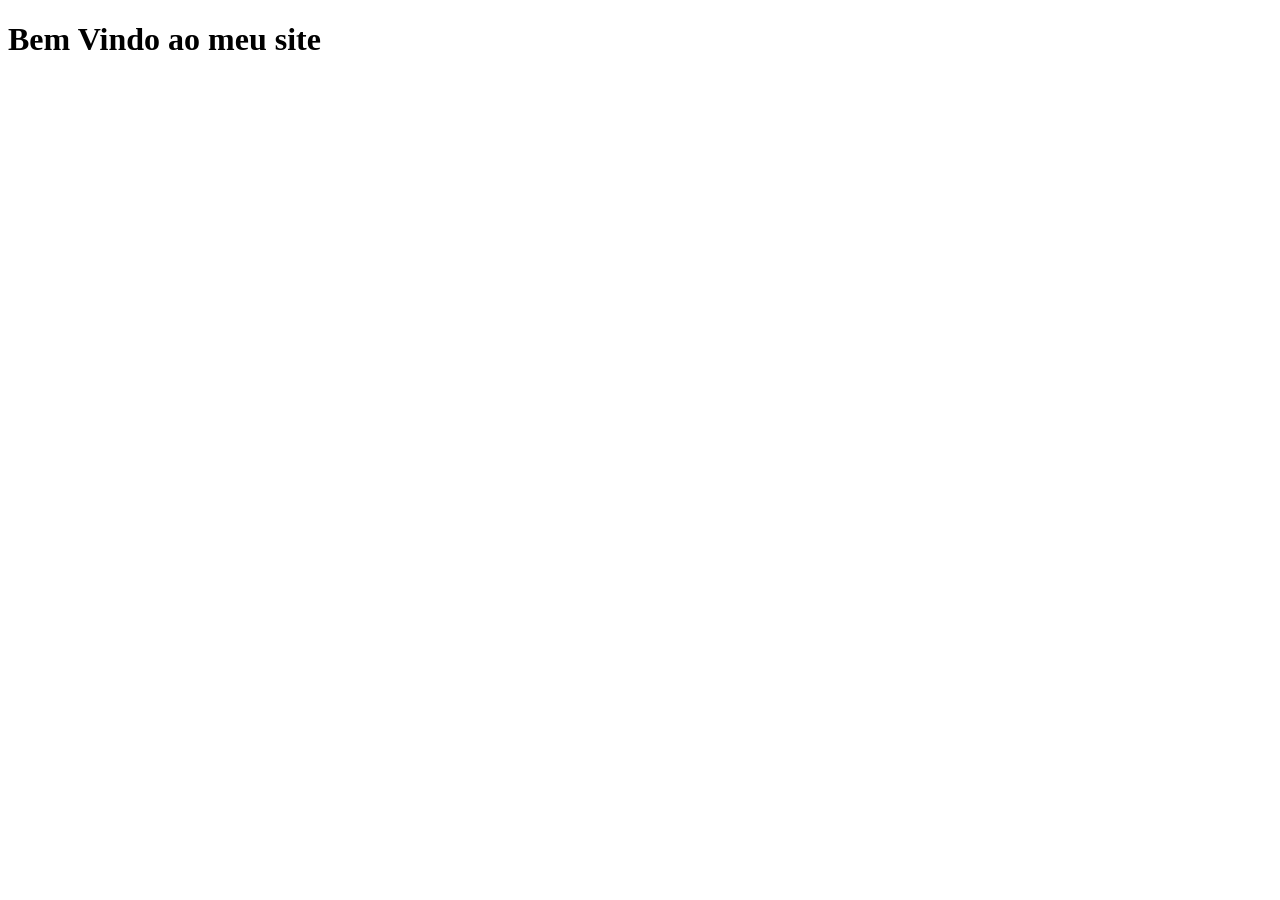
==== css/index.html @ fdf4dfd8 "formatando o texto" ====
<!DOCTYPE html>
<html lang="pt-br">
<head>
    <meta charset="UTF-8">
    <meta name="viewport" content="width=device-width, initial-scale=1.0">
    <title>MEU PRIMEIRO SITE</title>
    <link rel="stylesheet" href="css/style.css">

</head>
<body>
    <h1>Bem Vindo ao meu site</h1>
    
</body>
</html>
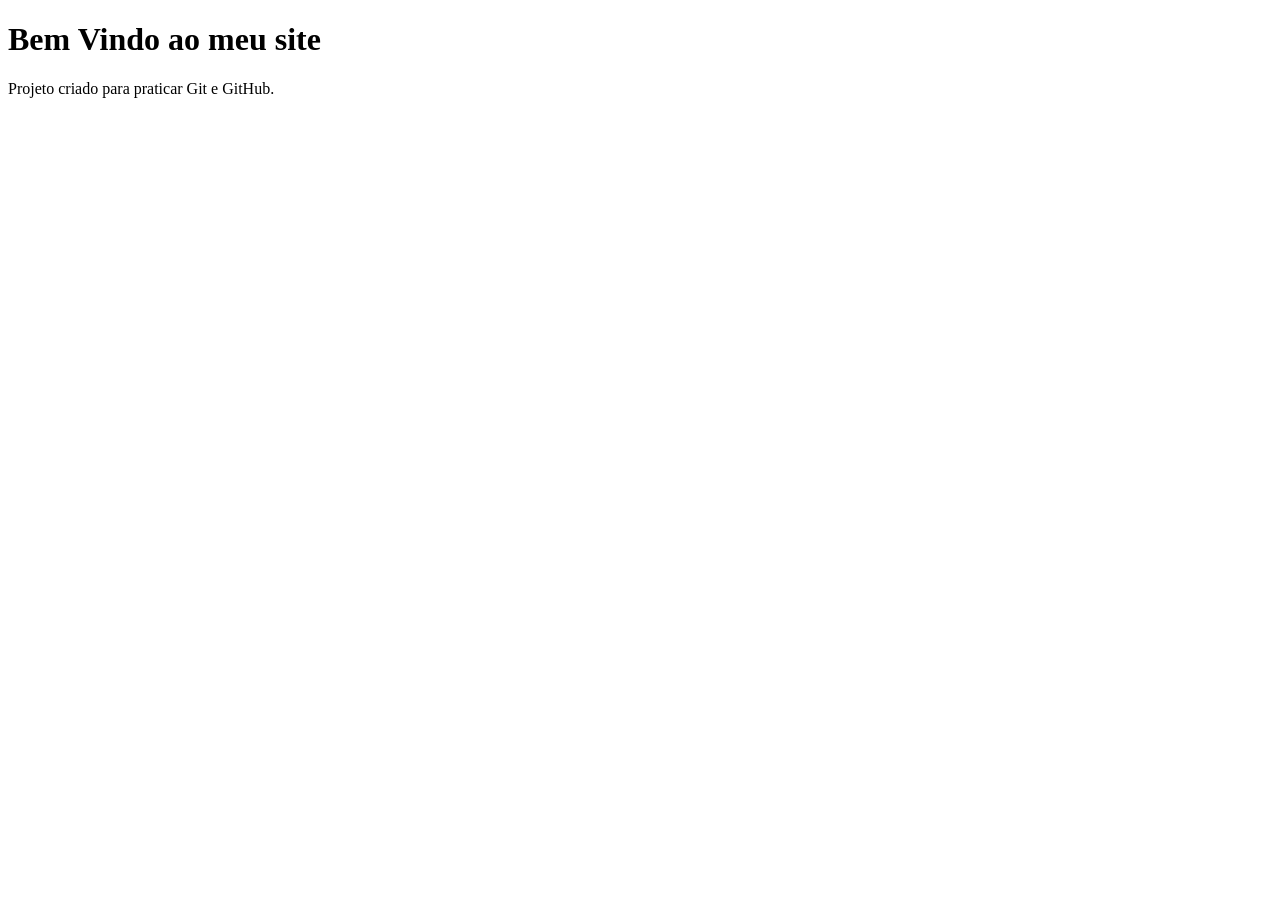
==== commit caa814ab: "formatando texto" ====
--- a/css/index.html
+++ b/css/index.html
@@ -9,6 +9,7 @@
 </head>
 <body>
     <h1>Bem Vindo ao meu site</h1>
+    <p>Projeto criado para praticar Git e GitHub.</p>
     
 </body>
 </html>
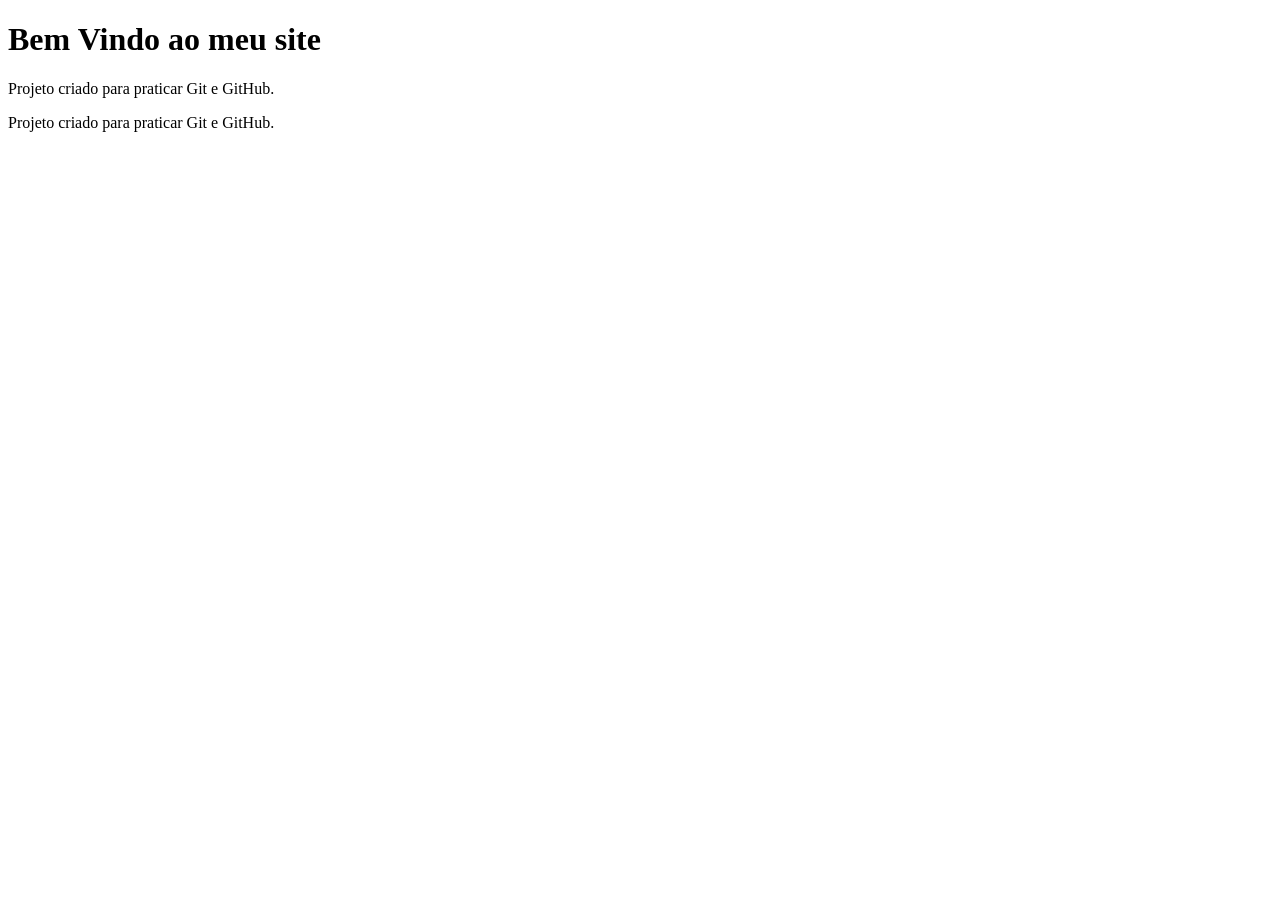
==== commit 86de827f: "alterado html" ====
--- a/css/index.html
+++ b/css/index.html
@@ -1,7 +1,6 @@
 <!DOCTYPE html>
 <html lang="pt-br">
 <head>
-    <meta charset="UTF-8">
     <meta name="viewport" content="width=device-width, initial-scale=1.0">
     <title>MEU PRIMEIRO SITE</title>
     <link rel="stylesheet" href="css/style.css">
@@ -10,6 +9,6 @@
 <body>
     <h1>Bem Vindo ao meu site</h1>
     <p>Projeto criado para praticar Git e GitHub.</p>
-    
+    <p>Projeto criado para praticar Git e GitHub.</p>
 </body>
 </html>
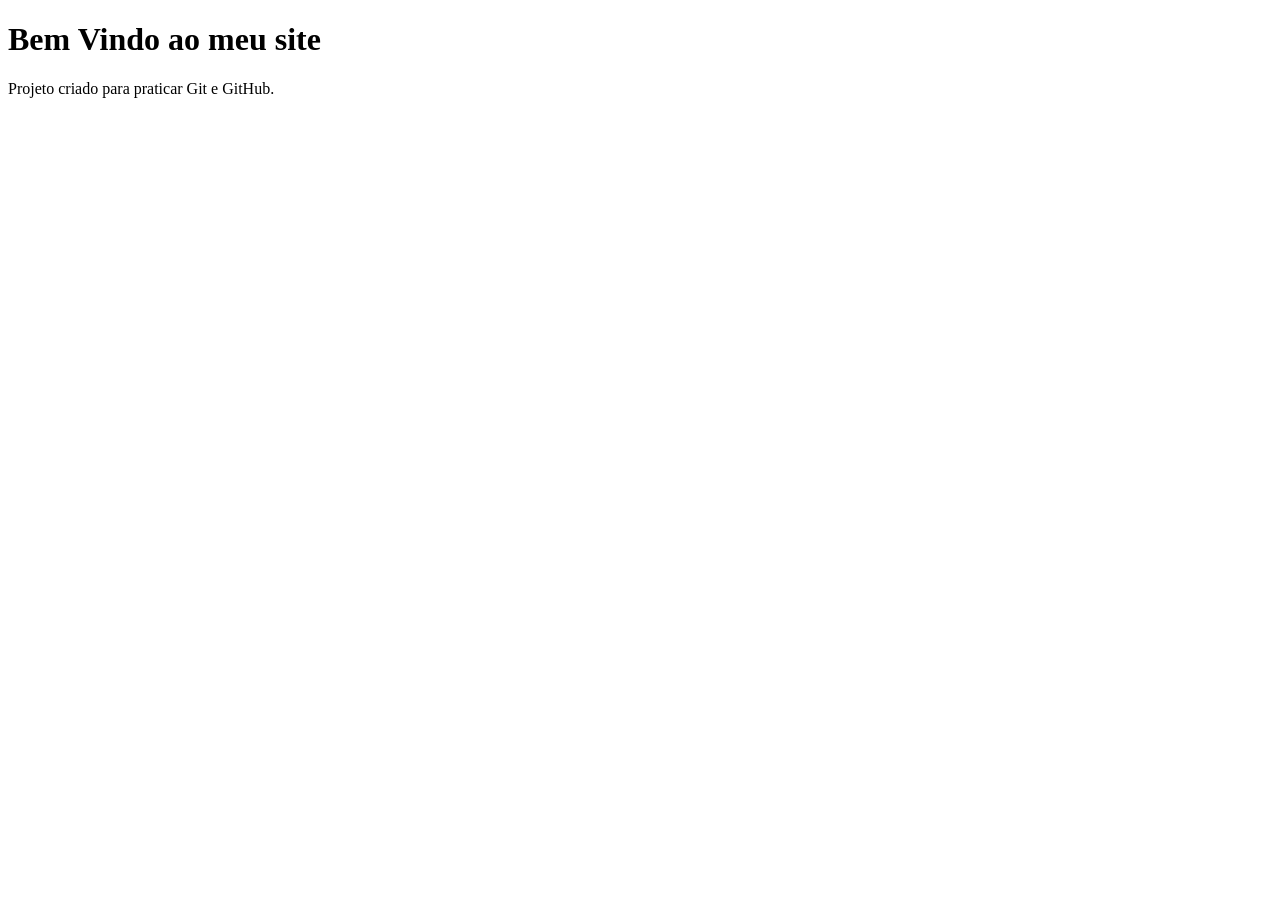
==== commit 8c98a952: "alteracao de texto" ====
--- a/css/index.html
+++ b/css/index.html
@@ -9,6 +9,5 @@
 <body>
     <h1>Bem Vindo ao meu site</h1>
     <p>Projeto criado para praticar Git e GitHub.</p>
-    <p>Projeto criado para praticar Git e GitHub.</p>
 </body>
 </html>
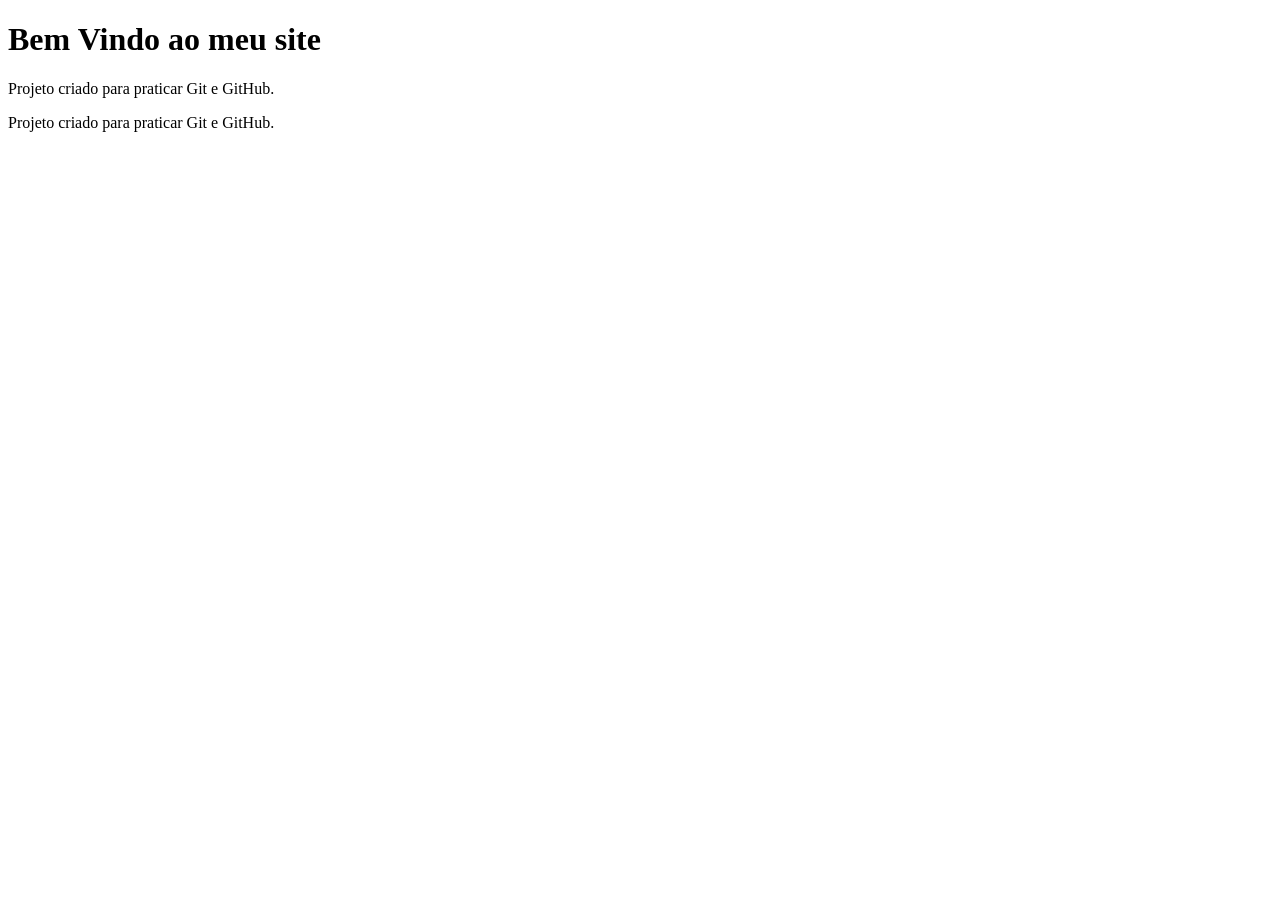
==== commit a61adace: "aletracao do html" ====
--- a/css/index.html
+++ b/css/index.html
@@ -9,5 +9,6 @@
 <body>
     <h1>Bem Vindo ao meu site</h1>
     <p>Projeto criado para praticar Git e GitHub.</p>
+    <p>Projeto criado para praticar Git e GitHub.</p>
 </body>
 </html>
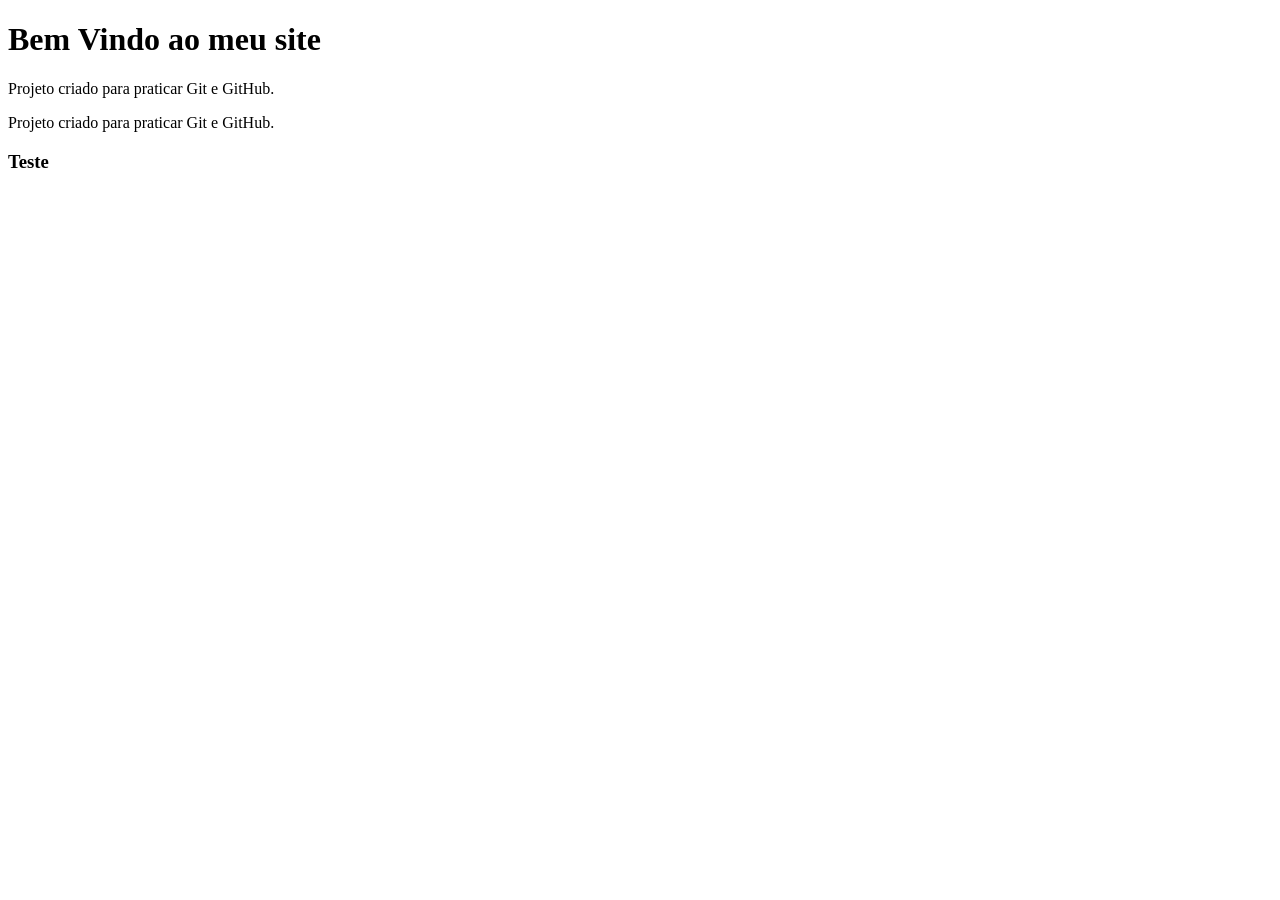
==== commit 8e384a93: "Incluído h3" ====
--- a/css/index.html
+++ b/css/index.html
@@ -10,5 +10,6 @@
     <h1>Bem Vindo ao meu site</h1>
     <p>Projeto criado para praticar Git e GitHub.</p>
     <p>Projeto criado para praticar Git e GitHub.</p>
+    <h3>Teste</h3>
 </body>
 </html>
